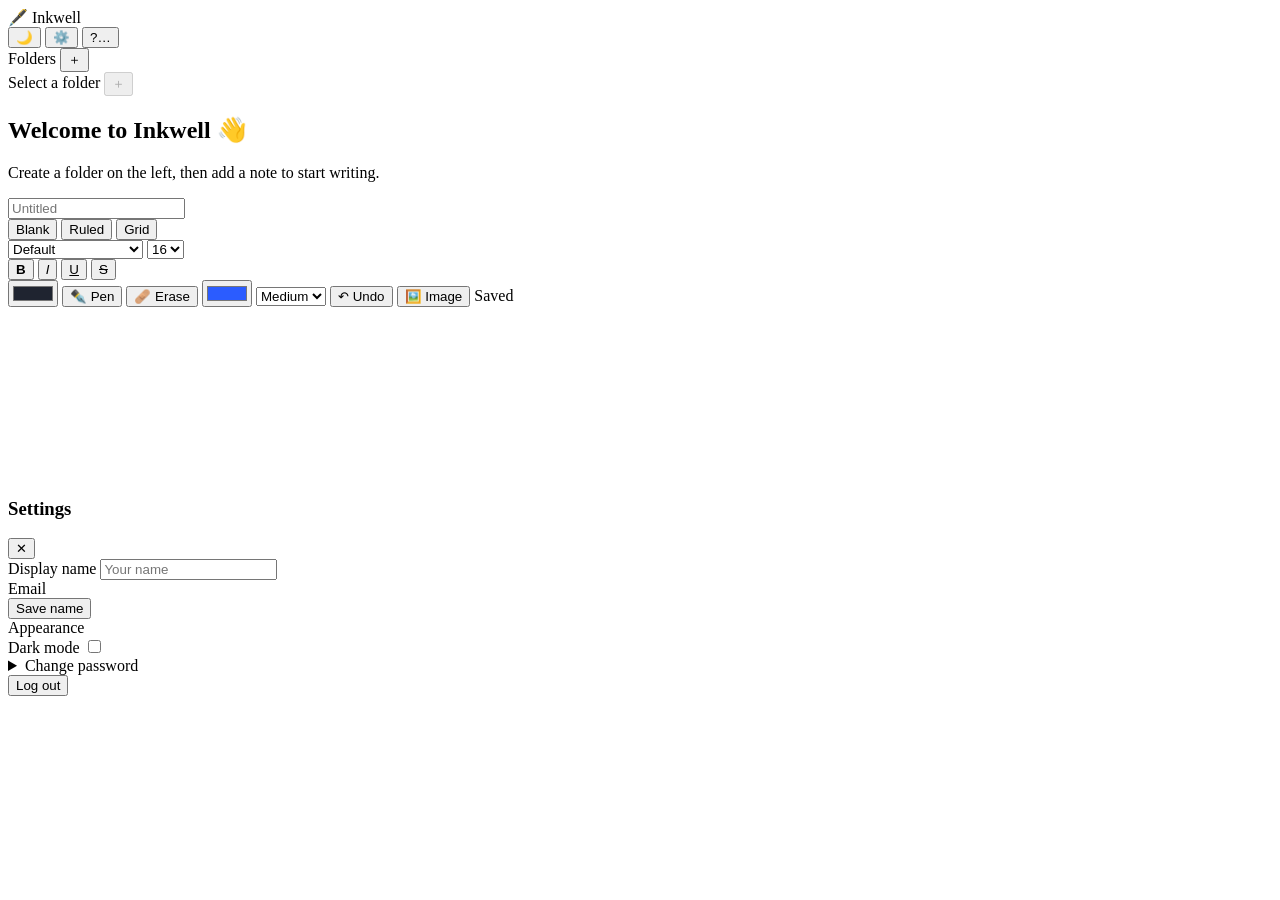
==== public/index.html @ 0a096852 "Inkwell: multi-user note app with pen, fonts, dark mode" ====
<!DOCTYPE html>
<html lang="en">
<head>
<meta charset="UTF-8" />
<meta name="viewport" content="width=device-width, initial-scale=1, maximum-scale=1, user-scalable=no" />
<title>Inkwell</title>
<link rel="stylesheet" href="/style.css" />
<script>
  document.documentElement.dataset.theme = localStorage.getItem('inkwell-theme') || 'light';
</script>
</head>
<body>
<div id="app">
  <!-- Top bar -->
  <header id="topbar">
    <div class="brand">🖋️ <span>Inkwell</span></div>
    <div class="top-right">
      <button id="themeToggle" class="top-btn" title="Toggle dark mode">🌙</button>
      <button id="settingsBtn" class="top-btn" title="Settings">⚙️</button>
      <button id="userChip" class="user-chip" title="Account settings"><span id="userInitial">?</span><span id="userName">…</span></button>
    </div>
  </header>

  <div id="workspace">
    <!-- Projects -->
    <aside id="sidebar">
      <div class="col-head">
        <span class="col-title">Folders</span>
        <button id="newProjectBtn" class="icon-btn" title="New project folder">＋</button>
      </div>
      <div id="projectList" class="list"></div>
    </aside>

    <!-- Notes -->
    <section id="notesCol">
      <div class="col-head">
        <span id="projectName" class="col-title">Select a folder</span>
        <button id="newNoteBtn" class="icon-btn" title="New note" disabled>＋</button>
      </div>
      <div id="noteList" class="list"></div>
    </section>

    <!-- Editor -->
    <main id="editor">
      <div id="emptyState" class="empty">
        <div>
          <h2>Welcome to Inkwell 👋</h2>
          <p>Create a folder on the left, then add a note to start writing.</p>
        </div>
      </div>

      <div id="editorInner" class="hidden">
        <div class="toolbar">
          <input id="noteTitle" class="title-input" placeholder="Untitled" />
          <div class="tools">
            <div class="seg" id="pageTypeSeg">
              <button data-pt="blank">Blank</button>
              <button data-pt="ruled">Ruled</button>
              <button data-pt="grid">Grid</button>
            </div>
            <span class="divider"></span>
            <select id="fontFamily" class="tsel" title="Font">
              <option value="">Default</option>
              <option value="Georgia, 'Times New Roman', serif">Serif</option>
              <option value="Consolas, 'Courier New', monospace">Monospace</option>
              <option value="Arial, Helvetica, sans-serif">Arial</option>
              <option value="'Segoe UI', system-ui, sans-serif">Segoe UI</option>
              <option value="Georgia, serif">Georgia</option>
              <option value="'Times New Roman', serif">Times New Roman</option>
              <option value="Verdana, sans-serif">Verdana</option>
              <option value="'Trebuchet MS', sans-serif">Trebuchet</option>
              <option value="'Comic Sans MS', cursive">Comic Sans</option>
            </select>
            <select id="fontSize" class="tsel" title="Font size">
              <option value="12">12</option>
              <option value="14">14</option>
              <option value="16" selected>16</option>
              <option value="18">18</option>
              <option value="20">20</option>
              <option value="24">24</option>
              <option value="28">28</option>
              <option value="32">32</option>
              <option value="40">40</option>
            </select>
            <div class="seg" id="styleSeg">
              <button id="boldBtn" data-cmd="bold" title="Bold (Ctrl+B)" style="font-weight:800">B</button>
              <button id="italicBtn" data-cmd="italic" title="Italic (Ctrl+I)" style="font-style:italic">I</button>
              <button id="underlineBtn" data-cmd="underline" title="Underline (Ctrl+U)" style="text-decoration:underline">U</button>
              <button id="strikeBtn" data-cmd="strikeThrough" title="Strikethrough" style="text-decoration:line-through">S</button>
            </div>
            <input id="textColor" type="color" value="#1f2430" title="Text color" />
            <span class="divider"></span>
            <button id="penBtn" class="tool" title="Pen — write with a stylus or mouse">✒️ Pen</button>
            <button id="eraserBtn" class="tool" title="Eraser">🩹 Erase</button>
            <input id="penColor" type="color" value="#2b5cff" title="Ink color" />
            <select id="penSize" class="tsel" title="Pen size">
              <option value="1.5">Fine</option>
              <option value="2.5" selected>Medium</option>
              <option value="4">Bold</option>
            </select>
            <button id="undoBtn" class="tool" title="Undo last stroke">↶ Undo</button>
            <span class="divider"></span>
            <button id="imageBtn" class="tool" title="Insert image">🖼️ Image</button>
            <span class="divider"></span>
            <span id="saveStatus" class="save-status">Saved</span>
          </div>
        </div>

        <div id="pageScroll">
          <div id="page">
            <div id="textLayer" class="text-layer" contenteditable="true" spellcheck="true"></div>
            <canvas id="inkLayer"></canvas>
          </div>
        </div>
      </div>
    </main>
  </div>
</div>

<!-- Settings modal -->
<div id="settingsOverlay" class="overlay hidden">
  <div class="modal">
    <div class="modal-head">
      <h3>Settings</h3>
      <button id="closeSettings" class="top-btn" title="Close">✕</button>
    </div>

    <div class="modal-section">
      <label class="fld"><span>Display name</span>
        <input id="setName" type="text" placeholder="Your name" />
      </label>
      <div class="fld"><span>Email</span><div id="setEmail" class="readonly-val"></div></div>
      <button id="saveName" class="btn-primary sm">Save name</button>
      <span id="nameSaved" class="mini-note"></span>
    </div>

    <div class="modal-section">
      <div class="section-label">Appearance</div>
      <label class="switch-row">
        <span>Dark mode</span>
        <input id="darkSwitch" type="checkbox" />
      </label>
    </div>

    <details class="modal-section">
      <summary class="section-label">Change password</summary>
      <label class="fld"><span>Current password</span><input id="curPw" type="password" autocomplete="current-password" /></label>
      <label class="fld"><span>New password</span><input id="newPw" type="password" autocomplete="new-password" placeholder="At least 6 characters" /></label>
      <button id="savePw" class="btn-primary sm">Update password</button>
      <span id="pwNote" class="mini-note"></span>
    </details>

    <div class="modal-foot">
      <button id="logoutBtn" class="btn-danger">Log out</button>
    </div>
  </div>
</div>

<input id="fileInput" type="file" accept="image/*" hidden />
<script src="/app.js"></script>
</body>
</html>
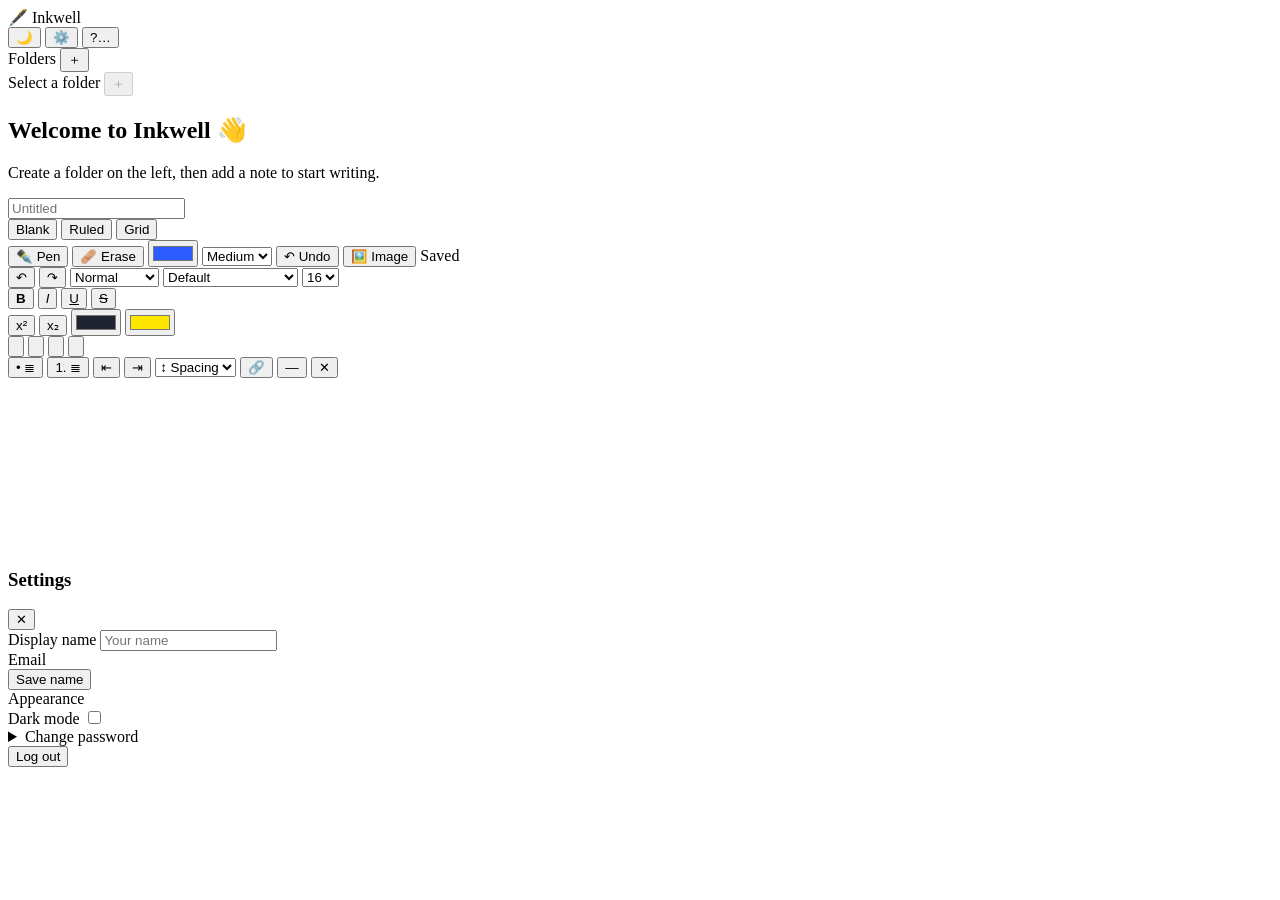
==== commit 5608bff1: "UI Changes" ====
--- a/public/index.html
+++ b/public/index.html
@@ -59,37 +59,6 @@
               <button data-pt="grid">Grid</button>
             </div>
             <span class="divider"></span>
-            <select id="fontFamily" class="tsel" title="Font">
-              <option value="">Default</option>
-              <option value="Georgia, 'Times New Roman', serif">Serif</option>
-              <option value="Consolas, 'Courier New', monospace">Monospace</option>
-              <option value="Arial, Helvetica, sans-serif">Arial</option>
-              <option value="'Segoe UI', system-ui, sans-serif">Segoe UI</option>
-              <option value="Georgia, serif">Georgia</option>
-              <option value="'Times New Roman', serif">Times New Roman</option>
-              <option value="Verdana, sans-serif">Verdana</option>
-              <option value="'Trebuchet MS', sans-serif">Trebuchet</option>
-              <option value="'Comic Sans MS', cursive">Comic Sans</option>
-            </select>
-            <select id="fontSize" class="tsel" title="Font size">
-              <option value="12">12</option>
-              <option value="14">14</option>
-              <option value="16" selected>16</option>
-              <option value="18">18</option>
-              <option value="20">20</option>
-              <option value="24">24</option>
-              <option value="28">28</option>
-              <option value="32">32</option>
-              <option value="40">40</option>
-            </select>
-            <div class="seg" id="styleSeg">
-              <button id="boldBtn" data-cmd="bold" title="Bold (Ctrl+B)" style="font-weight:800">B</button>
-              <button id="italicBtn" data-cmd="italic" title="Italic (Ctrl+I)" style="font-style:italic">I</button>
-              <button id="underlineBtn" data-cmd="underline" title="Underline (Ctrl+U)" style="text-decoration:underline">U</button>
-              <button id="strikeBtn" data-cmd="strikeThrough" title="Strikethrough" style="text-decoration:line-through">S</button>
-            </div>
-            <input id="textColor" type="color" value="#1f2430" title="Text color" />
-            <span class="divider"></span>
             <button id="penBtn" class="tool" title="Pen — write with a stylus or mouse">✒️ Pen</button>
             <button id="eraserBtn" class="tool" title="Eraser">🩹 Erase</button>
             <input id="penColor" type="color" value="#2b5cff" title="Ink color" />
@@ -101,9 +70,83 @@
             <button id="undoBtn" class="tool" title="Undo last stroke">↶ Undo</button>
             <span class="divider"></span>
             <button id="imageBtn" class="tool" title="Insert image">🖼️ Image</button>
-            <span class="divider"></span>
             <span id="saveStatus" class="save-status">Saved</span>
           </div>
+        </div>
+
+        <!-- Word-style text formatting ribbon -->
+        <div class="ribbon" id="ribbon">
+          <button class="rb" id="tUndo" title="Undo (Ctrl+Z)">↶</button>
+          <button class="rb" id="tRedo" title="Redo (Ctrl+Y)">↷</button>
+          <span class="divider"></span>
+
+          <select id="blockStyle" class="tsel" title="Paragraph style">
+            <option value="P">Normal</option>
+            <option value="H1">Heading 1</option>
+            <option value="H2">Heading 2</option>
+            <option value="H3">Heading 3</option>
+            <option value="BLOCKQUOTE">Quote</option>
+            <option value="PRE">Code block</option>
+          </select>
+          <select id="fontFamily" class="tsel" title="Font">
+            <option value="">Default</option>
+            <option value="Georgia, 'Times New Roman', serif">Serif</option>
+            <option value="Consolas, 'Courier New', monospace">Monospace</option>
+            <option value="Arial, Helvetica, sans-serif">Arial</option>
+            <option value="'Segoe UI', system-ui, sans-serif">Segoe UI</option>
+            <option value="Georgia, serif">Georgia</option>
+            <option value="'Times New Roman', serif">Times New Roman</option>
+            <option value="Verdana, sans-serif">Verdana</option>
+            <option value="'Trebuchet MS', sans-serif">Trebuchet</option>
+            <option value="'Comic Sans MS', cursive">Comic Sans</option>
+          </select>
+          <select id="fontSize" class="tsel" title="Font size">
+            <option value="12">12</option><option value="14">14</option>
+            <option value="16" selected>16</option><option value="18">18</option>
+            <option value="20">20</option><option value="24">24</option>
+            <option value="28">28</option><option value="32">32</option>
+            <option value="40">40</option><option value="48">48</option>
+          </select>
+          <span class="divider"></span>
+
+          <div class="seg" id="styleSeg">
+            <button id="boldBtn" data-cmd="bold" title="Bold (Ctrl+B)" style="font-weight:800">B</button>
+            <button id="italicBtn" data-cmd="italic" title="Italic (Ctrl+I)" style="font-style:italic">I</button>
+            <button id="underlineBtn" data-cmd="underline" title="Underline (Ctrl+U)" style="text-decoration:underline">U</button>
+            <button id="strikeBtn" data-cmd="strikeThrough" title="Strikethrough" style="text-decoration:line-through">S</button>
+          </div>
+          <button class="rb" id="supBtn" title="Superscript">x²</button>
+          <button class="rb" id="subBtn" title="Subscript">x₂</button>
+          <input id="textColor" class="cswatch" type="color" value="#1f2430" title="Text color" />
+          <input id="hiliteColor" class="cswatch" type="color" value="#ffe600" title="Highlight color" />
+          <span class="divider"></span>
+
+          <div class="seg" id="alignSeg">
+            <button data-align="justifyLeft" title="Align left"><svg viewBox="0 0 16 16"><g><line x1="2" y1="4" x2="14" y2="4"/><line x1="2" y1="8" x2="10" y2="8"/><line x1="2" y1="12" x2="13" y2="12"/></g></svg></button>
+            <button data-align="justifyCenter" title="Center"><svg viewBox="0 0 16 16"><g><line x1="2" y1="4" x2="14" y2="4"/><line x1="4" y1="8" x2="12" y2="8"/><line x1="3" y1="12" x2="13" y2="12"/></g></svg></button>
+            <button data-align="justifyRight" title="Align right"><svg viewBox="0 0 16 16"><g><line x1="2" y1="4" x2="14" y2="4"/><line x1="6" y1="8" x2="14" y2="8"/><line x1="3" y1="12" x2="14" y2="12"/></g></svg></button>
+            <button data-align="justifyFull" title="Justify"><svg viewBox="0 0 16 16"><g><line x1="2" y1="4" x2="14" y2="4"/><line x1="2" y1="8" x2="14" y2="8"/><line x1="2" y1="12" x2="14" y2="12"/></g></svg></button>
+          </div>
+          <span class="divider"></span>
+
+          <button class="rb" id="ulBtn" title="Bulleted list">•&nbsp;≣</button>
+          <button class="rb" id="olBtn" title="Numbered list">1.&nbsp;≣</button>
+          <button class="rb" id="outdentBtn" title="Decrease indent">⇤</button>
+          <button class="rb" id="indentBtn" title="Increase indent">⇥</button>
+          <select id="lineSpacing" class="tsel" title="Line spacing">
+            <option value="">↕ Spacing</option>
+            <option value="1">1.0</option>
+            <option value="1.15">1.15</option>
+            <option value="1.5">1.5</option>
+            <option value="2">2.0</option>
+            <option value="2.5">2.5</option>
+            <option value="3">3.0</option>
+          </select>
+          <span class="divider"></span>
+
+          <button class="rb" id="linkBtn" title="Insert link">🔗</button>
+          <button class="rb" id="hrBtn" title="Horizontal line">―</button>
+          <button class="rb" id="clearBtn" title="Clear formatting">✕</button>
         </div>
 
         <div id="pageScroll">
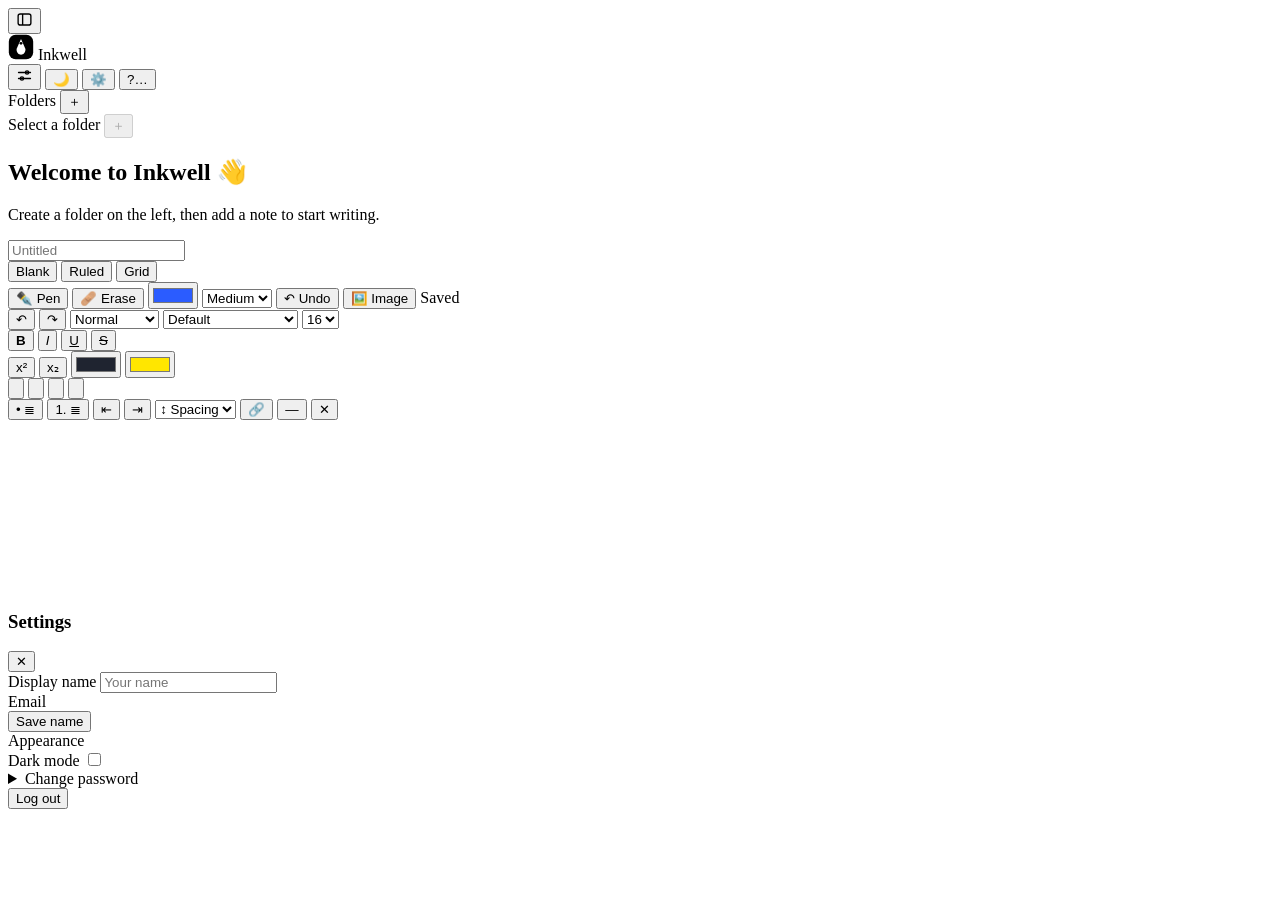
==== commit e80f74b5: "Toggle bar updated" ====
--- a/public/index.html
+++ b/public/index.html
@@ -6,15 +6,35 @@
 <title>Inkwell</title>
 <link rel="stylesheet" href="/style.css" />
 <script>
-  document.documentElement.dataset.theme = localStorage.getItem('inkwell-theme') || 'light';
+  // apply saved theme + panel/toolbar visibility before paint (no flash)
+  var d = document.documentElement;
+  d.dataset.theme = localStorage.getItem('inkwell-theme') || 'light';
+  if (localStorage.getItem('inkwell-panels') === 'off') d.classList.add('hide-panels');
+  if (localStorage.getItem('inkwell-toolbar') === 'off') d.classList.add('hide-toolbar');
 </script>
 </head>
 <body>
 <div id="app">
   <!-- Top bar -->
   <header id="topbar">
-    <div class="brand">🖋️ <span>Inkwell</span></div>
+    <div class="top-left">
+      <button id="panelsToggle" class="top-btn" title="Show / hide side panels">
+        <svg viewBox="0 0 20 20" width="17" height="17"><rect x="2.5" y="3.5" width="15" height="13" rx="2.5" fill="none" stroke="currentColor" stroke-width="1.6"/><line x1="7.8" y1="3.5" x2="7.8" y2="16.5" stroke="currentColor" stroke-width="1.6"/></svg>
+      </button>
+      <div class="brand">
+        <svg class="logo-mark" viewBox="0 0 32 32" width="26" height="26" aria-hidden="true">
+          <rect x="1" y="1" width="30" height="30" rx="8.5" fill="var(--accent)"/>
+          <path d="M16 6 L21.5 18.5 C21.5 23.5 18.8 25.5 16 25.5 C13.2 25.5 10.5 23.5 10.5 18.5 Z" fill="#fff"/>
+          <line x1="16" y1="12.5" x2="16" y2="23.5" stroke="var(--accent)" stroke-width="1.5"/>
+          <circle cx="16" cy="11.5" r="1.7" fill="var(--accent)"/>
+        </svg>
+        <span>Inkwell</span>
+      </div>
+    </div>
     <div class="top-right">
+      <button id="toolbarToggle" class="top-btn" title="Show / hide toolbar">
+        <svg viewBox="0 0 20 20" width="17" height="17"><g stroke="currentColor" stroke-width="1.6" stroke-linecap="round" fill="none"><line x1="3" y1="6.5" x2="17" y2="6.5"/><circle cx="13" cy="6.5" r="1.9" fill="var(--panel)"/><line x1="3" y1="13.5" x2="17" y2="13.5"/><circle cx="7" cy="13.5" r="1.9" fill="var(--panel)"/></g></svg>
+      </button>
       <button id="themeToggle" class="top-btn" title="Toggle dark mode">🌙</button>
       <button id="settingsBtn" class="top-btn" title="Settings">⚙️</button>
       <button id="userChip" class="user-chip" title="Account settings"><span id="userInitial">?</span><span id="userName">…</span></button>
